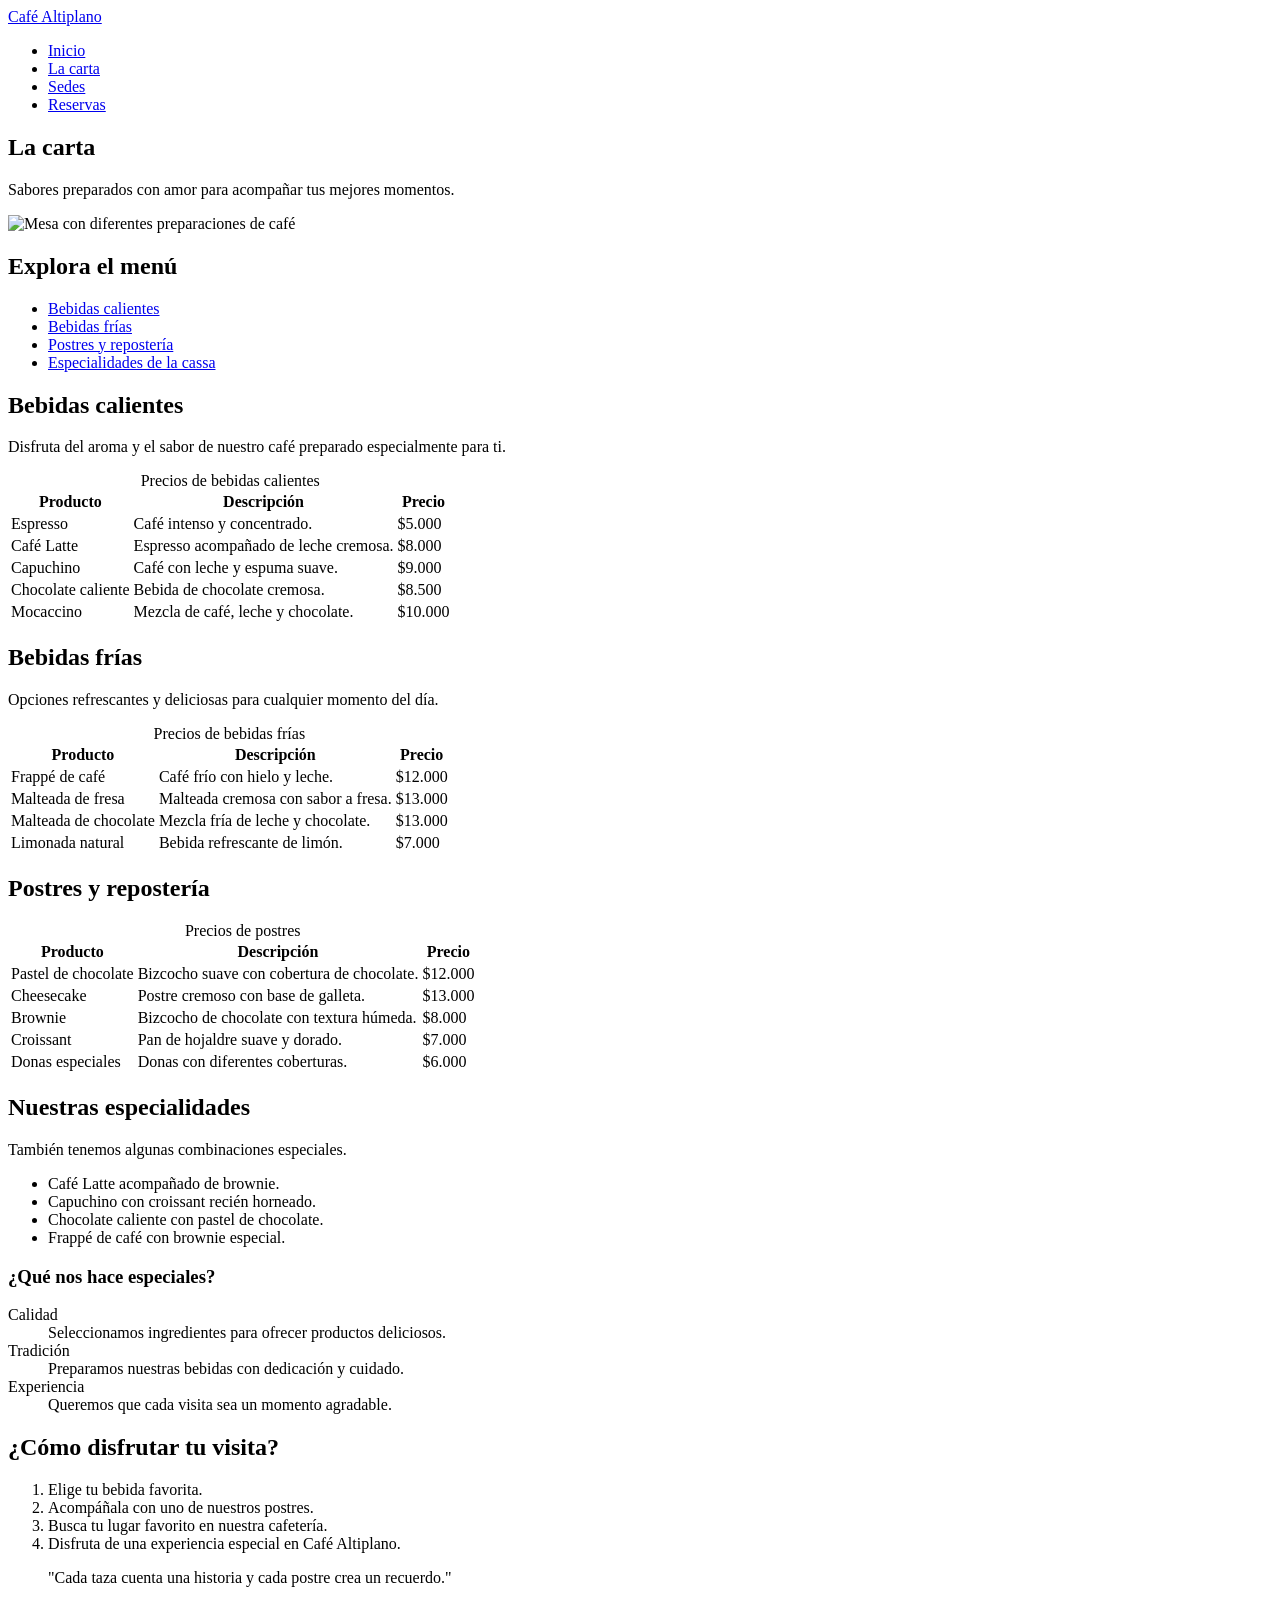
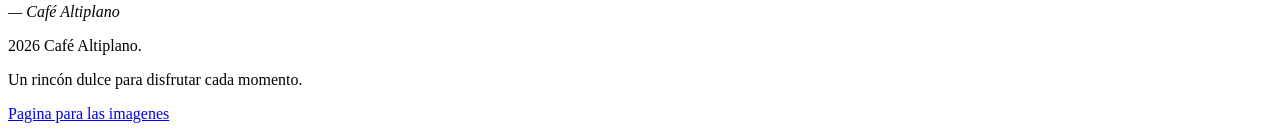
==== carta.html @ 3d72752c "Completa el proyecto final Cafe Altiplano" ====
<!DOCTYPE html>
<html lang="es">
<head>
    <!-- Configuración principal -->
    <meta charset="UTF-8">
    <meta name="viewport" content="width=device-width, initial-scale=1.0">
    <meta name="description" content="Conoce las bebidas y postres de Café Altiplano.">
    <title>Nuestra Carta | Café Altiplano</title>
    <!-- Hojas de estilo -->
    <link rel="stylesheet" href="css/base.css">
    <link rel="stylesheet" href="css/tipografia.css">
    <link rel="stylesheet" href="css/cajas.css">
    <link rel="stylesheet" href="css/componentes.css">
    <link rel="stylesheet" href="css/layout.css">
</head>
<body>
    <!-- el encabezado,navegacion -->
    <header class="encabezado">
        <a href="index.html" class="encabezado__logo">
            Café Altiplano
        </a>
        <nav class="navegacion" aria-label="Menú principal">
            <ul class="navegacion__lista">
                <li><a href="index.html">Inicio</a></li>
                <li><a href="carta.html" aria-current="page">La carta</a></li>
                <li><a href="sedes.html">Sedes</a></li>
                <li><a href="reservas.html">Reservas</a></li>
            </ul>
        </nav>
    </header>
    <main class="contenedor">
        <!-- portada para la carta-->
        <section class="portada-carta">
            <h1>La carta</h1>
            <p>
                Sabores preparados con amor para acompañar
                tus mejores momentos.
            </p>
            <img
                src="https://images.unsplash.com/photo-1495474472287-4d71bcdd2085?w=1000"
                alt="Mesa con diferentes preparaciones de café">
        </section>
        <section class="indice">
            <h2>Explora el menú</h2>
            <ul class="indice__lista">
                <li><a href="#bebidas-calientes">Bebidas calientes</a></li>
                <li><a href="#bebidas-frias">Bebidas frías</a></li>
                <li><a href="#postres">Postres y repostería</a></li>
                <li><a href="#especialidades">Especialidades de la cassa</a></li>
            </ul>
        </section>
        <!-- las bebidas calientes -->
        <section class="seccion-carta" id="bebidas-calientes">
            <h2>Bebidas calientes</h2>
            <p>
                Disfruta del aroma y el sabor de nuestro café
                preparado especialmente para ti.
            </p>
            <div class="tabla-contenedor">
                <table>
                    <caption>Precios de bebidas calientes</caption>
                    <thead>
                        <tr>
                            <th scope="col">Producto</th>
                            <th scope="col">Descripción</th>
                            <th scope="col">Precio</th>
                        </tr>
                    </thead>
                    <tbody>
                        <tr>
                            <td>Espresso</td>
                            <td>Café intenso y concentrado.</td>
                            <td>$5.000</td>
                        </tr>
                        <tr>
                            <td>Café Latte</td>
                            <td>Espresso acompañado de leche cremosa.</td>
                            <td>$8.000</td>
                        </tr>
                        <tr>
                            <td>Capuchino</td>
                            <td>Café con leche y espuma suave.</td>
                            <td>$9.000</td>
                        </tr>
                        <tr>
                            <td>Chocolate caliente</td>
                            <td>Bebida de chocolate cremosa.</td>
                            <td>$8.500</td>
                        </tr>
                        <tr>
                            <td>Mocaccino</td>
                            <td>Mezcla de café, leche y chocolate.</td>
                            <td>$10.000</td>
                        </tr>
                    </tbody>
                </table>
            </div>
        </section>
        <!-- las bebidas frias -->
        <section class="seccion-carta" id="bebidas-frias">
            <h2>Bebidas frías</h2>
            <p>
                Opciones refrescantes y deliciosas para cualquier
                momento del día.
            </p>
            <div class="tabla-contenedor">
                <table>
                    <caption>Precios de bebidas frías</caption>
                    <thead>
                        <tr>
                            <th scope="col">Producto</th>
                            <th scope="col">Descripción</th>
                            <th scope="col">Precio</th>
                        </tr>
                    </thead>
                    <tbody>
                        <tr>
                        <td>Frappé de café</td>
                            <td>Café frío con hielo y leche.</td>
                            <td>$12.000</td>
                        </tr>
                        <tr>
                            <td>Malteada de fresa</td>
                            <td>Malteada cremosa con sabor a fresa.</td>
                            <td>$13.000</td>
                        </tr>
                        <tr>
                            <td>Malteada de chocolate</td>
                            <td>Mezcla fría de leche y chocolate.</td>
                            <td>$13.000</td>
                        </tr>
                        <tr>
                            <td>Limonada natural</td>
                            <td>Bebida refrescante de limón.</td>
                            <td>$7.000</td>
                        </tr>
                    </tbody>
                </table>
            </div>
        </section>
        <!-- los postres -->
        <section class="seccion-carta" id="postres">
            <h2>Postres y repostería</h2>
            <div class="tabla-contenedor">
                <table>
                    <caption>Precios de postres</caption>
                    <thead>
                        <tr>
                            <th scope="col">Producto</th>
                            <th scope="col">Descripción</th>
                            <th scope="col">Precio</th>
                        </tr>
                    </thead>
                    <tbody>
                        <tr>
                            <td>Pastel de chocolate</td>
                            <td>Bizcocho suave con cobertura de chocolate.</td>
                            <td>$12.000</td>
                        </tr>
                        <tr>
                            <td>Cheesecake</td>
                            <td>Postre cremoso con base de galleta.</td>
                            <td>$13.000</td>
                        </tr>
                        <tr>
                            <td>Brownie</td>
                            <td>Bizcocho de chocolate con textura húmeda.</td>
                            <td>$8.000</td>
                        </tr>
                        <tr>
                            <td>Croissant</td>
                            <td>Pan de hojaldre suave y dorado.</td>
                            <td>$7.000</td>
                        </tr>
                        <tr>
                            <td>Donas especiales</td>
                            <td>Donas con diferentes coberturas.</td>
                            <td>$6.000</td>
                        </tr>
                    </tbody>
                </table>
            </div>
        </section>
        <!-- las especialidades de la casa-->
        <section class="seccion-carta" id="especialidades">
            <h2>Nuestras especialidades</h2>
            <p>
                También tenemos algunas combinaciones especiales.
            </p>
            <ul class="especialidades__lista">
                <li>Café Latte acompañado de brownie.</li>
                <li>Capuchino con croissant recién horneado.</li>
                <li>Chocolate caliente con pastel de chocolate.</li>
                <li>Frappé de café con brownie especial.</li>
            </ul>
            <h3>¿Qué nos hace especiales?</h3>
            <dl class="definiciones">
                <dt>Calidad</dt>
                <dd>Seleccionamos ingredientes para ofrecer productos deliciosos.</dd>
                <dt>Tradición</dt>
                <dd>Preparamos nuestras bebidas con dedicación y cuidado.</dd>
                <dt>Experiencia</dt>
                <dd>Queremos que cada visita sea un momento agradable.</dd>
            </dl>
        </section>
<!-- lista de recomendaciones -->
<section class="seccion">
    <h2>¿Cómo disfrutar tu visita?</h2>
    <ol>
        <li>Elige tu bebida favorita.</li>
        <li>Acompáñala con uno de nuestros postres.</li>
        <li>Busca tu lugar favorito en nuestra cafetería.</li>
        <li>Disfruta de una experiencia especial en Café Altiplano.</li>
    </ol>
</section>
        <!-- frase de decoracion-->
        <aside class="frase">
            <blockquote>
                "Cada taza cuenta una historia y cada postre crea un recuerdo."
            </blockquote>
            <cite>— Café Altiplano</cite>
        </aside>
    </main>
    <!-- pie de pagina -->
    <footer class="pie">
        <p>2026 Café Altiplano.</p>
        <p>Un rincón dulce para disfrutar cada momento.</p>
        <a href="https://www.pexels.com/es-es/"
            target="_blank"
            rel="noopener noreferrer">
            Pagina para las imagenes 
        </a>
    </footer>
</body>
</html>
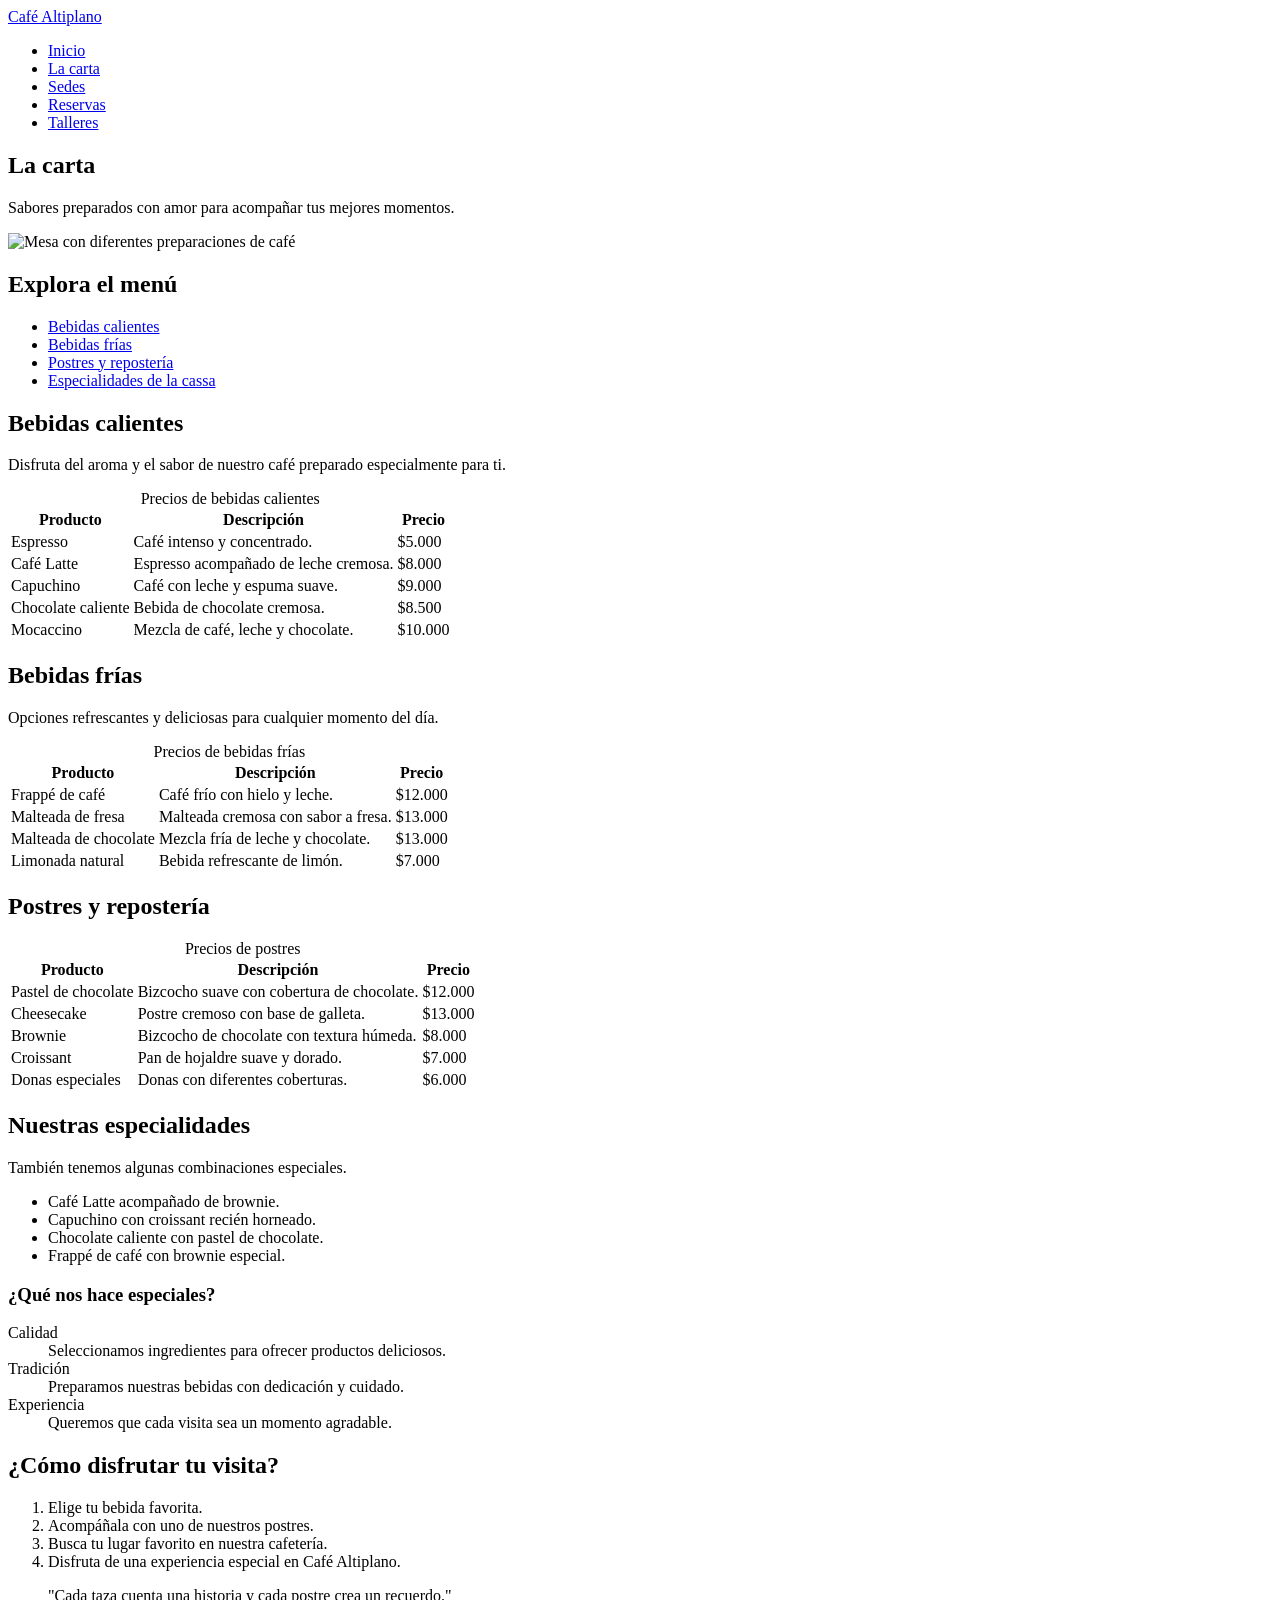
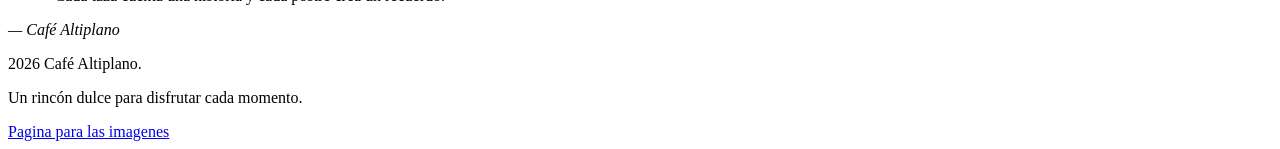
==== commit 151d6539: "Agrega enlaces de talleres en inicio y carta" ====
--- a/carta.html
+++ b/carta.html
@@ -26,6 +26,7 @@
                 <li><a href="carta.html" aria-current="page">La carta</a></li>
                 <li><a href="sedes.html">Sedes</a></li>
                 <li><a href="reservas.html">Reservas</a></li>
+                <li><a href="talleres.html">Talleres</a></li>
             </ul>
         </nav>
     </header>
